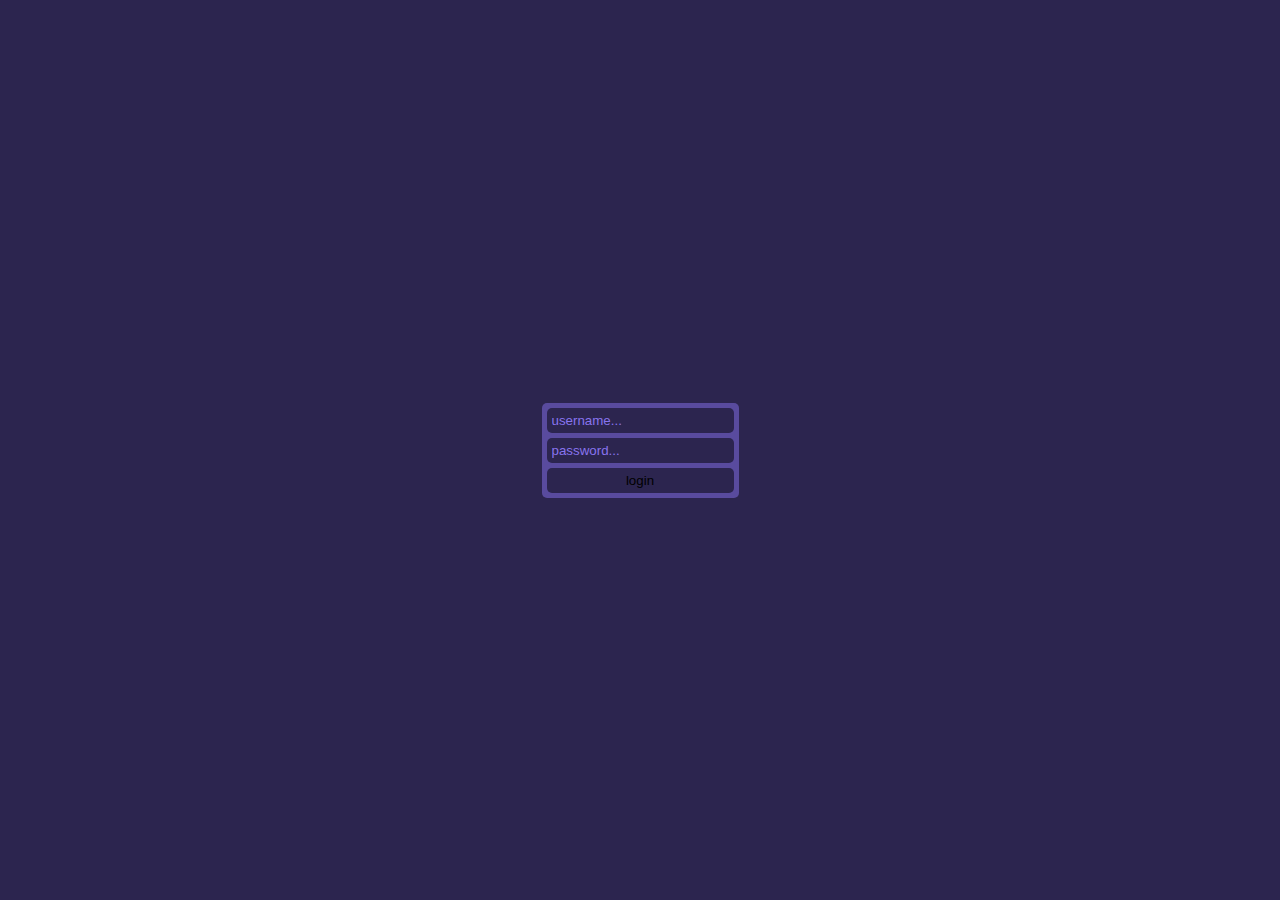
==== client/public/index.html @ eccc25e4 "adding zig crypto stuff" ====
<!DOCTYPE html>
<html charset="utf-8" lang="en" data-theme="dark">

<head>
	<link rel="stylesheet" href="index.css">
	<meta name="viewport" content="width=device-width, initial-scale=1.0">
	<title>mpqcht</title>
</head>

<body data-env="debug" style="margin: 0; background-color: var(--primary); overflow: hidden">
	<div id="login" hidden>
		<form onsubmit="loginHandler(this); return false;">
			<input type="text" autocomplete="username" name="username" placeholder="username..." required
				maxlength="32">
			<input type="password" autocomplete="current-password" name="password" placeholder="password..." required
				maxlength="256">
			<input type="submit" value="login">
		</form>
	</div>
	<div id="servers" hidden>
		<wbr comp="nav-bar">
		<wbr comp="channel-list">
		<wbr comp="channel-view">
		<wbr comp="voice-view" hidden>
	</div>
	<div id="add-server" hidden class="poppup">
		<form onsubmit="addServerHandler(this); event.preventDefault(); return false;"
			style="width: min(400px, calc(100% - 40px))">
			<input type="url" name="url" placeholder="https://some.server.pq" required>
			<input type="text" name="username" placeholder="username">
			<input type="submit" value="add">
			<input type="button" value="cancel" onmousedown="hidePoppup('add-server')">

			<div id="add-server-hint" hidden style="
				display: flex;
				align-items: center;
				gap: var(--small-gap);
			">
				<wbr comp="mpqcht-bulb" width="24" height="27">
				<div>
					Your public key is
					<span id="add-server-pubkey" style="
						word-break: break-all; color: var(--white)
					">[your public key as hex]</span>
					. If you can edit the server config, add it to the list
					of roots. Oterwise, a member with invite
					permission has to allow the key.
				</div>
			</div>
		</form>
	</div>
	<div id="profile-settings" hidden class="poppup">
		<div style="
			background-color: var(--secondary);
			padding: var(--medium-gap);
			border-radius: var(--small-gap);
			margin: auto;
			display: flex;
			flex-direction: column;
			gap: var(--small-gap);
		">
			<div>Public key: <span id="profile-settings-pubkey">[my public key as hex]</span></div>
			<input type="button" value="back" onmousedown="hidePoppup('profile-settings')">
		</div>
	</div>
	<div id="toasts" style="position: absolute; width: 0px; height: 0px"></div>
	<div id="request-activation" hidden style="
		z-index: 1;
		position: absolute;
		left: 0; top: 0; right: 0; bottom: 0;
		background: var(--secondary);
	">
		<button kb="k" id="request-activation-btn" style="
			margin: auto;
		">Click to hear sound</button>
	</div>
	<div id="scratch-space" hidden></div>
</body>

<template id="voice-pane">
	<div style="position: relative;">
		<div id="pfp" style="
			margin: auto;
			display: flex;
			color: var(--primary);
		">
			<wbr comp="mpqcht-logo" height="64px">
		</div>
		<video id="video" hidden autoplay></video>
		<audio id="audio" autoplay></audio>
		<div id="name" style="
			position: absolute;
			left: var(--small-gap);
			bottom: calc(var(--small-gap) / 2);
		">foobar</div>
		<wbr id="muted" comp="mpqcht-microphone-disabled" height="18" style="
			position: absolute;
			bottom: var(--small-gap);
			right: var(--small-gap);
		">
	</div>
</template>

<template id="voice-view">
	<div comp="voice-view" style="
		padding: var(--medium-gap);
		flex: 1;
		display: flex;
		flex-direction: column;
		position: relative;
	">
		<button id="back-to-chat" class="toggle-voice" style="
			position: absolute;
			right: 0;
			top: 0;
			padding: var(--medium-gap);
		"><wbr comp="mpqcht-chat-bubble" height="18px"></button>
		<div id="voice-panes" style="
				flex: 1;
				display: flex;
				justify-content: center;
				flex-wrap: wrap;
				gap: var(--medium-gap);
				padding-bottom: var(--medium-gap);
				align-content: center;
			">
		</div>
		<div style="display: flex">
			<div style="
				background-color: var(--secondary);
				padding: var(--medium-gap);
				border-radius: var(--medium-gap);
				display: flex;
				gap: var(--medium-gap);
			">
				<button kb="tc" class="disabled" onmousedown="toggleCam(this)">
					<wbr comp="mpqcht-camera" height="27px" hidden>
					<wbr comp="mpqcht-camera-disabled" height="27px">
				</button>
				<button kb="tm" class="disabled" onmousedown="toggleMic(this)">
					<wbr comp="mpqcht-microphone" height="27px" hidden>
					<wbr comp="mpqcht-microphone-disabled" height="27px">
				</button>
				<button kb="hu" id="hang-up" class="disabled" onmousedown="hangUp()">
					<wbr comp="mpqcht-hang-up" height="27px">
				</button>
			</div>
		</div>
	</div>
</template>

<template id="channel-message" static>
	<div id="content" style="word-break: break-word;">messaga</div>
</template>

<template id="channel-message-group" static>
	<div>
		<div id="author" style="color: var(--neutral)">userba</div>
		<div id="messages" style="padding-left: var(--small-gap)"></div>
	</div>
</template>

<template id="channel-view">
	<div style="
		display: flex;
		flex: 1;
		flex-direction: column;
		height: 100%;
		position: relative;
	">
		<div style="
			padding: var(--medium-gap);
			display: flex;
			justify-content: space-between;
			align-items: center;
		">
			<div id="name">fooba</div>
			<button id="join-voice" class="toggle-voice" style="
				padding: 0;
			">
				<wbr comp="mpqcht-sound" height="21">
			</button>
		</div>
		<hr style="border: none; border-top: 1px solid var(--tertiary);
			margin: 0px var(--medium-gap);">
		<div style="
			position: relative;
			flex: 1;
		">
			<div style="
				position: absolute;
				top: 0; left: 0; right: 0; bottom: 0;
				display: flex;
				flex-direction: column;
				overflow-y: auto;
			">
				<div id="message-list" style="
					flex: 1;
					display: flex;
					flex-direction: column;
					justify-content: flex-end;
					padding: var(--medium-gap);
					padding-bottom: 0;
				">
				</div>
			</div>
		</div>
		<div style="
			background-color: var(--secondary);
			padding: var(--medium-gap);
			margin: var(--medium-gap);
			border-radius: var(--medium-gap);
			display: flex;
			gap: var(--small-gap);
		">
			<wbr comp="circle-add" width="21">
			<textarea oninput="messageInputHandler(this)" onkeydown="messageKeyDownHandler(this, event)" rows=1
				placeholder="Type something..." style="
				flex: 1;
				outline: none;
				border: none;
				resize: none;
				background-color: var(--secondary);
				font-family: inherit;
				font-size: 16px;
			"></textarea>
		</div>
	</div>
</template>

<template id="channel-select">
	<button id="name" onmousedown="selectChannelHandler(this)">foobar</button>
</template>

<template id="channel-group" static>
	<section>
		<div style="display: flex; gap: var(--small-gap)">
			<wbr comp="arrow-down" width="16">
			<div id="name">group</div>
		</div>
		<div id="channels" style="
			margin-top: var(--small-gap);
			display: flex;
			flex-direction: column;
			gap: var(--small-gap);
		">
		</div>
	</section>
</template>

<template id="channel-list">
	<div style="
		display: flex;
		flex-direction: column;
		height: calc(100% - var(--medium-gap) * 2 - 3px * 2);
		width: 250px;
		margin: var(--medium-gap) 0px;
		border: 3px solid var(--secondary);
		border-left: none;
		scrollbar-width: none;
		overflow-y: scroll;
		backgound: red;
		border-top-right-radius: var(--medium-gap);
		border-bottom-right-radius: var(--medium-gap);
	">
		<div id="name" style="
			font-size: 20px;
			padding: var(--medium-gap);
		">foo</div>
		<hr style="border: none; border-top: 1px solid var(--tertiary); margin: 0px var(--small-gap);">
		<div id="groups" style="
			display: flex;
			flex-direction: column;
			gap: var(--medium-gap);
			padding: var(--medium-gap) var(--small-gap);
		">
		</div>
	</div>
</template>

<template id="nav-bar">
	<nav style="
		background-color: var(--secondary);
		color: var(--neutral);
		height: calc(100% - var(--small-gap) * 2);
		padding: var(--small-gap);
		display: flex;
		flex-direction: column;
		gap: var(--small-gap);
		overflow-y: scroll;
		border-top-right-radius: var(--medium-gap);
		border-bottom-right-radius: var(--medium-gap);
		scrollbar-width: none;
	">
		<button><wbr comp="mpqcht-logo" width="32" height="32"></button>
		<hr style="border: none; border-top: 1px solid var(--tertiary); margin: 0px;">
		<div id="server-list" style="
			display: flex;
			flex: 1;
			flex-direction: column;
			gap: var(--small-gap);
		">
		</div>
		<hr style="border: none; border-top: 1px solid var(--tertiary); margin: 0px;">
		<button onmousedown="showPoppup('add-server')"><wbr comp="mpqcht-add" width="32" height="32"></button>
		<button onmousedown="showPoppup('profile-settings')" style="padding: calc(var(--medium-gap) + 1px)">
			<wbr comp="mpqcht-profile-settings" width="30" height="30">
		</button>
	</nav>
</template>

<template id="server-select" static>
	<button><wbr comp="mpqcht-logo" width="32" height="32"></button>
</template>

<template id="bit-mage">
	<svg fill="currentColor" style="display: flex"></svg>
</template>

<template id="circle-add" alias="bit-mage" bits="
	  XXX
	 XX XX
	XXX XXX
	X     X
	XXX XXX
	 XX XX
	  XXX
"></template>

<template id="arrow-down" alias="bit-mage" bits="
	X   X
	 X X
	  X
"></template>

<template id="mpqcht-logo" alias="bit-mage" bits="
	  XXXX
	 XXXXXX
	XXXXXXXX
	X XXXX X
	X  XX  X
	X  XX  X
	 XXXXXX
	  X  X
"></template>

<template id="mpqcht-add" alias="bit-mage" bits="
	   XX
	    X
	   XX
	X XXXXXX
	XXXXXX X
	   XX
	   X
	   XX
"></template>

<template id="mpqcht-profile-settings" alias="bit-mage" bits="
	    XX
	 XX XX XX
	 XXXXXXXX
	  XXXXXX
	XXXX  XXXX
	XXXX  XXXX
	  XXXXXX
	 XXXXXXXX
	 XX XX XX
	    XX
"></template>

<template id="mpqcht-bulb" alias="bit-mage" bits="
	  XXXX
	 X    X
	X   XX X
	X    X X
	X      X
	 X XX X
	  XXXX
	  XXXX
	   XX
"></template>

<template id="mpqcht-camera" alias="bit-mage" bits="
	  XXXXX
	    XXXX
	 XXXXXXXXX
	XXXXXXXXXXX
	XXXXXXXXXXX
	XXXXXXXXXXX
	 XXXXXXXXX
	    XXXX
	  XXXXX 
"></template>

<template id="mpqcht-camera-disabled" alias="bit-mage" bits="
	 X XXXX
	  X XXXX
	 X X XXXXX
	XXX X XXXXX
	XXXX X XXXX
	XXXXX X XXX
	 XXXXX X X
	    XXX X
	  XXXXX  X
"></template>

<template id="mpqcht-microphone" alias="bit-mage" bits="
	   XX
	  XXXX
	  XXXX
	X XXXX X
	X XXXX X
	 X XX X
	  XXXX
	   XX
	  XXXX
"></template>

<template id="mpqcht-microphone-disabled" alias="bit-mage" bits="
	X  XX
	 X XXX
	  X XX
	X  X X X
	X X X  X
	 X X X
	  XXX X
	   XX  X
	  XXXX  
"></template>

<template id="mpqcht-sound" alias="bit-mage" bits="
	   XX XXX
	  XXX   XX
	XXXXX X  X
	XXXXX XX X
	XXXXX X  X
	  XXX   XX
	   XX XXX
"></template>

<template id="mpqcht-chat-bubble" alias="bit-mage" bits="
	 XXXXX
	XXXXXXX
	XXXXXXX
	XXXXXXX
	 XXXXX
	     XX
">
</template>

<template id="mpqcht-hang-up" alias="bit-mage" bits="
	      XXX
	 X           X
	X   XXXXXXX   X
	  XXXXXXXXXXX
	 XXXXXXXXXXXXX
	XXXXXXXXXXXXXXX
	XXXX       XXXX
	XXXX       XXXX
	 XX         XX
"></template>

<script type="module" src="index.js"></script>

</html>
---- client/public/index.css ----
html {
	--small-gap: 5px;
	--medium-gap: 10px;

	color: var(--font);
}

html[data-theme=dark] {
	--primary: #2c254f;
	--secondary: #594b9e;
	--tertiary: #8874ee;

	--neutral: #f6b248;
	--success: #c2f353;
	--warning: #cc931e;
	--error: #d64e3c;

	--font: #EDEDED;
}

* {
	[hidden] {
		display: none !important;
	}

	scrollbar-color: var(--secondary) var(--primary);
}

button[comp=channel-select]:is(.selected, :hover:not(:active)) {
	color: var(--primary);
	background: var(--neutral);
}

button[comp=channel-select] {
	background: var(--secondary);
	padding: var(--small-gap);
	border-radius: var(--small-gap);
	text-align: left;
	width: 100%;
}

body>div {
	height: 100%;
	width: 100%;
	display: flex;

}

body>div.poppup {
	top: 0;
	position: absolute;
	backdrop-filter: blur(5px);
}

form {
	margin: auto;
	background: var(--secondary);
	display: flex;
	gap: var(--small-gap);
	padding: var(--small-gap);
	flex-direction: column;
	border-radius: var(--small-gap);

	>input {
		border-radius: var(--small-gap);
	}

	>input:hover:not(:active) {
		background: var(--neutral);
	}
}

::placeholder {
	color: var(--tertiary);
}

button {
	background: var(--primary);
	border: none;
	padding: var(--medium-gap);
	border-radius: var(--medium-gap);
	color: var(--font);
}

button:hover:not(:active) {
	background: var(--neutral);
	color: var(--primary);
}

input {
	padding: var(--small-gap);
	background: var(--primary);
	outline: none;
	border: none;
}

[comp=voice-view] {
	button {
		padding: 0;
		border-radius: 0;
		color: var(--font);
		background: none;
	}

	button:hover:not(:active) {
		background: none;
		color: var(--error);
	}

	button.disabled {
		color: var(--error);
		background: none;
		padding: 0;
	}

	button.disabled:hover:not(:active) {
		background: none;
		color: var(--font);
	}
}

[comp=voice-pane] {
	--width: 250px;
	--height: 175px;
	--outline-time: 0.5s;

	width: var(--width);
	height: var(--height);
	display: flex;
	background: var(--neutral);
	overflow: hidden;
	border-radius: var(--medium-gap);
	transition:
		outline var(--outline-time) ease-out,
		outline-offset var(--outline-time) ease-out;
	outline: 0px solid transparent;
	outline-offset: 6px;
	color: var(--primary);

	video {
		width: var(--width);
		height: var(--height);
		border-radius: var(--medium-gap);
	}

	svg.hidden {
		opacity: 0;
	}
}

[comp=voice-pane].has-video {
	color: var(--font);
}

[comp=voice-pane].talking {
	--outline-time: 0.03s;

	transition:
		outline var(--outline-time) ease-in,
		outline-offset var(--outline-time) ease-in;
	outline: 6px solid var(--tertiary);
	outline-offset: 0px;
}

button.toggle-voice {
	background: none;
	border-radius: 0;
	color: var(--font);
}

button.toggle-voice:hover:not(:active) {
	color: var(--neutral);
	background: none;
}

.toast {
	position: absolute;
	height: fit-content;
	width: fit-content;
	transition: transform 0.4s;
	transform: scale(0);
	z-index: 1;
	right: 0;
	background: var(--error);
	padding: var(--small-gap);
	margin: var(--small-gap);
	max-width: 200px;
	overflow-wrap: break-word;
}
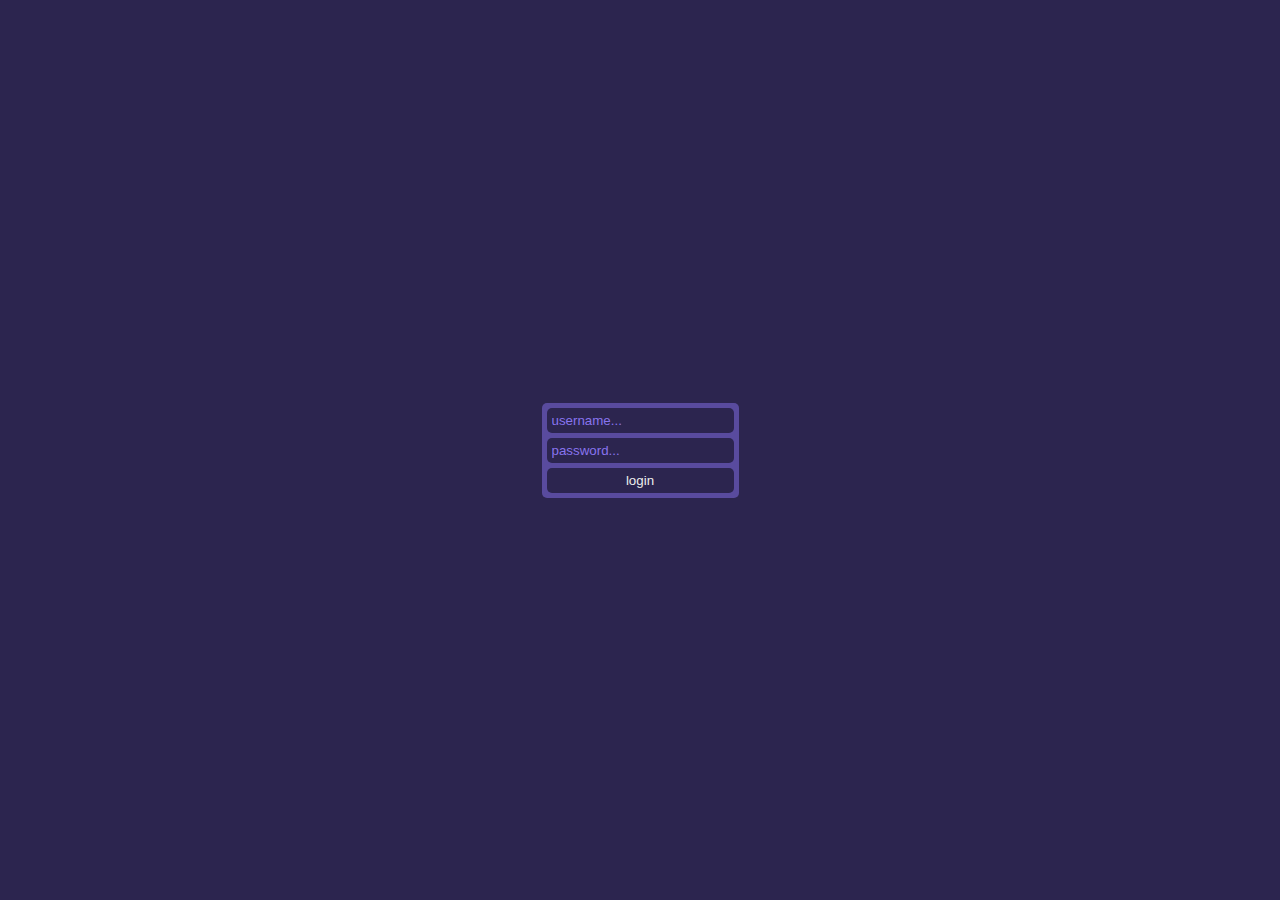
==== commit cdfcacc6: "making tbe uild zig prettier" ====
--- a/client/public/index.html
+++ b/client/public/index.html
@@ -36,7 +36,7 @@
 				align-items: center;
 				gap: var(--small-gap);
 			">
-				<wbr comp="mpqcht-bulb" width="24" height="27">
+				<wbr comp="mpqcht-bulb" width="16" style="flex-shrink: 0">
 				<div>
 					Your public key is
 					<span id="add-server-pubkey" style="
@@ -49,6 +49,26 @@
 			</div>
 		</form>
 	</div>
+	<div id="invite-user" hidden class="poppup">
+		<form onsubmit="inviteUserHandler(this); event.preventDefault(); return false;"
+			style="width: min(400px, calc(100% - 40px))">
+			<input type="text" name="pubkey" pattern="[0-9a-fA-F]{66}" placeholder="pubkey..." required>
+			<input type="submit" value="add">
+			<input type="button" value="cancel" onmousedown="hidePoppup('invite-user')">
+
+			<div style="
+				display: flex;
+				align-items: center;
+				gap: var(--small-gap);
+			">
+				<wbr comp="mpqcht-bulb" width="16" style="flex-shrink: 0">
+				<div>
+					Every user has a public key computed from their username and
+					password. And can be obtaind from the settings.
+				</div>
+			</div>
+		</form>
+	</div>
 	<div id="profile-settings" hidden class="poppup">
 		<div style="
 			background-color: var(--secondary);
@@ -86,7 +106,7 @@
 		">
 			<wbr comp="mpqcht-logo" height="64px">
 		</div>
-		<video id="video" hidden autoplay></video>
+		<video id="video" hidden autoplay muted></video>
 		<audio id="audio" autoplay></audio>
 		<div id="name" style="
 			position: absolute;
@@ -223,6 +243,7 @@
 				background-color: var(--secondary);
 				font-family: inherit;
 				font-size: 16px;
+				color: var(--font);
 			"></textarea>
 		</div>
 	</div>
@@ -263,10 +284,20 @@
 		border-top-right-radius: var(--medium-gap);
 		border-bottom-right-radius: var(--medium-gap);
 	">
-		<div id="name" style="
+		<div style="
 			font-size: 20px;
 			padding: var(--medium-gap);
-		">foo</div>
+			display: flex;
+			align-items: center;
+			justify-content: space-between;
+		">
+			<div id="name"></div>
+			<div>
+				<button onmousedown="showPoppup('invite-user')" style="padding: 0; border-radius: 0;">
+					<wbr comp="mpqcht-add-user" height="24">
+				</button>
+			</div>
+		</div>
 		<hr style="border: none; border-top: 1px solid var(--tertiary); margin: 0px var(--small-gap);">
 		<div id="groups" style="
 			display: flex;
@@ -460,6 +491,21 @@
 	 XX         XX
 "></template>
 
-<script type="module" src="index.js"></script>
+<template id="mpqcht-add-user" alias="bit-mage" bits="
+	    XXX
+	  XXXXXXX
+	  XXXXXXX
+	 XXXX    X
+	 XXXX XX X
+	 XXXX  X X
+	 X    XX 
+	   X XXXXXX
+	   XXXXXX X
+	      XX
+	 XXXX X  X
+	XXXXX XX XX
+"></template>
+
+<script src="index.js"></script>
 
 </html>
--- a/client/public/index.css
+++ b/client/public/index.css
@@ -52,7 +52,8 @@
 	backdrop-filter: blur(5px);
 }
 
-form {
+form,
+#profile-settings>div {
 	margin: auto;
 	background: var(--secondary);
 	display: flex;
@@ -67,6 +68,10 @@
 
 	>input:hover:not(:active) {
 		background: var(--neutral);
+	}
+
+	>input:hover:not(:active)::placeholder {
+		color: var(--secondary);
 	}
 }
 
@@ -92,6 +97,11 @@
 	background: var(--primary);
 	outline: none;
 	border: none;
+	color: var(--primary);
+}
+
+input:not(:hover) {
+	color: var(--font);
 }
 
 [comp=voice-view] {
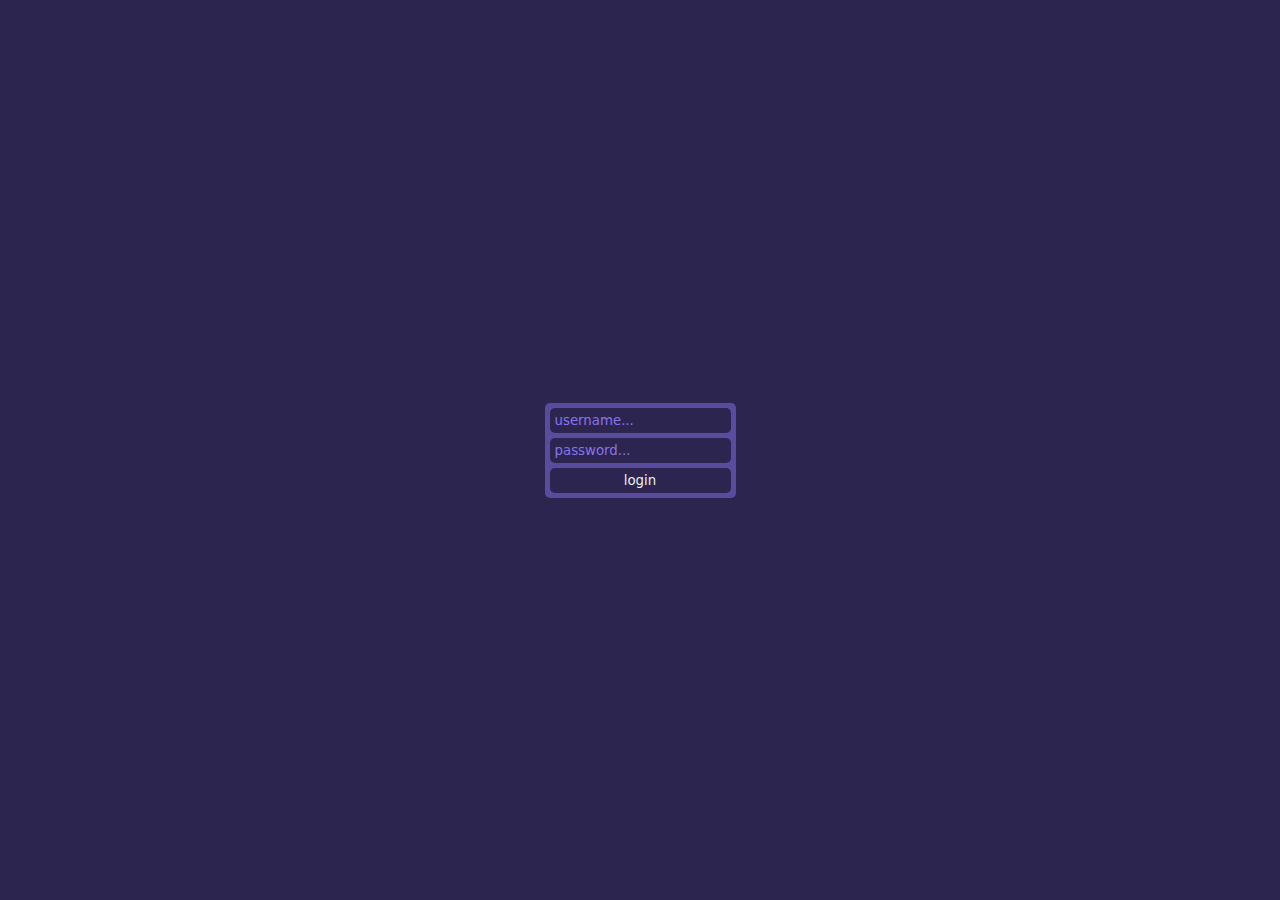
==== commit 2346836e: "fixing minor visual glitches and 'you' pane not showing" ====
--- a/client/public/index.html
+++ b/client/public/index.html
@@ -12,7 +12,7 @@
 		<form onsubmit="loginHandler(this); return false;">
 			<input type="text" autocomplete="username" name="username" placeholder="username..." required
 				maxlength="32">
-			<input type="password" autocomplete="current-password" name="password" placeholder="password..." required
+			<input type="password" autocomplete="current-password" name="password" placeholder="password..."
 				maxlength="256">
 			<input type="submit" value="login">
 		</form>
@@ -53,6 +53,14 @@
 		<form onsubmit="inviteUserHandler(this); event.preventDefault(); return false;"
 			style="width: min(400px, calc(100% - 40px))">
 			<input type="text" name="pubkey" pattern="[0-9a-fA-F]{66}" placeholder="pubkey..." required>
+			<div style="
+				background: var(--primary);
+				padding: var(--small-gap);
+				border-radius: var(--small-gap);
+				display: flex;
+			">
+				Roles
+			</div>
 			<input type="submit" value="add">
 			<input type="button" value="cancel" onmousedown="hidePoppup('invite-user')">
 
@@ -101,23 +109,17 @@
 	<div style="position: relative;">
 		<div id="pfp" style="
 			margin: auto;
-			display: flex;
 			color: var(--primary);
 		">
 			<wbr comp="mpqcht-logo" height="64px">
 		</div>
-		<video id="video" hidden autoplay muted></video>
+		<video id="video" autoplay muted style="
+			overflow: hidden;
+			object-fit: cover;
+		"></video>
 		<audio id="audio" autoplay></audio>
-		<div id="name" style="
-			position: absolute;
-			left: var(--small-gap);
-			bottom: calc(var(--small-gap) / 2);
-		">foobar</div>
-		<wbr id="muted" comp="mpqcht-microphone-disabled" height="18" style="
-			position: absolute;
-			bottom: var(--small-gap);
-			right: var(--small-gap);
-		">
+		<div id="name" class="info" style="left: var(--small-gap);">foobar</div>
+		<wbr id="muted" comp="mpqcht-microphone-disabled" height="18" class="info" style="right: var(--small-gap);">
 	</div>
 </template>
 
@@ -147,7 +149,7 @@
 		</div>
 		<div style="display: flex">
 			<div style="
-				background-color: var(--secondary);
+				background-color: color-mix(in srgb, var(--primary), black 40%);
 				padding: var(--medium-gap);
 				border-radius: var(--medium-gap);
 				display: flex;
@@ -293,7 +295,8 @@
 		">
 			<div id="name"></div>
 			<div>
-				<button onmousedown="showPoppup('invite-user')" style="padding: 0; border-radius: 0;">
+				<button id="invite-btn" hidden onmousedown="showPoppup('invite-user')"
+					style="padding: 0; border-radius: 0;">
 					<wbr comp="mpqcht-add-user" height="24">
 				</button>
 			</div>
--- a/client/public/index.css
+++ b/client/public/index.css
@@ -3,6 +3,7 @@
 	--medium-gap: 10px;
 
 	color: var(--font);
+
 }
 
 html[data-theme=dark] {
@@ -22,6 +23,21 @@
 	[hidden] {
 		display: none !important;
 	}
+
+	font-family: ui-sans-serif,
+	system-ui,
+	-apple-system,
+	BlinkMacSystemFont,
+	Segoe UI,
+	Roboto,
+	Helvetica Neue,
+	Arial,
+	Noto Sans,
+	sans-serif,
+	"Apple Color Emoji",
+	"Segoe UI Emoji",
+	Segoe UI Symbol,
+	"Noto Color Emoji";
 
 	scrollbar-color: var(--secondary) var(--primary);
 }
@@ -127,6 +143,7 @@
 		background: none;
 		color: var(--font);
 	}
+
 }
 
 [comp=voice-pane] {
@@ -147,19 +164,43 @@
 	outline-offset: 6px;
 	color: var(--primary);
 
+	#pfp {
+		display: flex;
+	}
+
 	video {
 		width: var(--width);
 		height: var(--height);
 		border-radius: var(--medium-gap);
+		display: none;
 	}
 
 	svg.hidden {
 		opacity: 0;
 	}
+
+	.info {
+		position: absolute;
+		bottom: var(--small-gap);
+		padding: calc(var(--small-gap) / 2);
+	}
 }
 
 [comp=voice-pane].has-video {
 	color: var(--font);
+
+	#pfp {
+		display: none;
+	}
+
+	video {
+		display: flex;
+	}
+
+	.info {
+		background: color-mix(in srgb, var(--primary), transparent 40%);
+		border-radius: var(--small-gap);
+	}
 }
 
 [comp=voice-pane].talking {
